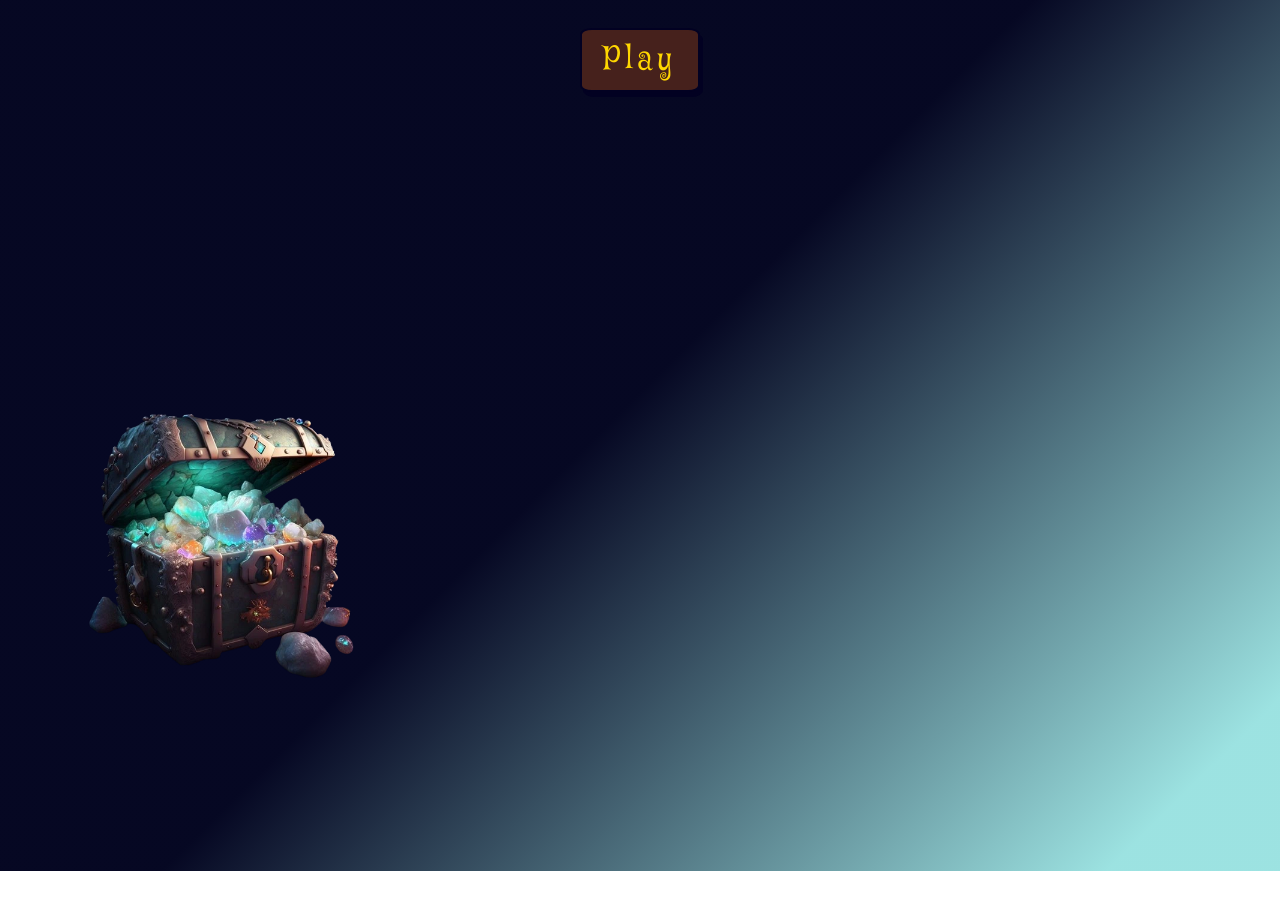
==== index.html @ 9fe32563 "Change background for index.html and add treasure image" ====
<!DOCTYPE html>
<html lang="en">
<head>
    <meta charset="UTF-8">
    <meta name="viewport" content="width=device-width, initial-scale=1.0">
    <title>Codebreaking Game | Home</title>

    <!-- custom css -->
    <link rel="stylesheet" href="assets/css/style.css">
</head>
<body class="home-body">

    <!-- Header -->

    <!-- Main -->
    <main>
        <div id="play-button-div">
            <button id="play-button" class="custom-box" onclick="location.href='game.html';">Play</button>
        </div>

        <div class="treasure-container">
            <img src="assets/images/treasure-removebg.webp" class="treasure-image">
        </div>

    </main>
   
    
</body>
</html>
---- assets/css/style.css ----
/* Think about best practices: - try not to use id s in css
                               - for colours check contrast with Coolors */
                               
/* When debugging think about: specificity and inheritance */



/* Google fonts import */
@import url('https://fonts.googleapis.com/css2?family=Mystery+Quest&family=Roboto:ital,wght@0,100..900;1,100..900&display=swap');

/* CSS variables */
:root {
    --heading-font: "Mystery Quest",  "Georgia", serif;
    --primary-font: "Roboto", sans-serif;
    --dragon-green: #0B870D;
    --chest-brown: #46211C;
    --treasure-yellow: #FFD700;
    --evergreen: #003326;
    --prussian-blue: #020122;
}

/* Global styles */
 .home-body {
    min-height: 95vh;
    /* colours picked from game.html background image and gradient made in coolors.com */
    background: hsla(236, 71%, 8%, 1);

    background: linear-gradient(315deg, hsla(236, 71%, 8%, 1) 48%, hsla(179, 55%, 75%, 1) 92%);

    background: -moz-linear-gradient(315deg, hsla(236, 71%, 8%, 1) 48%, hsla(179, 55%, 75%, 1) 92%);

    background: -webkit-linear-gradient(315deg, hsla(236, 71%, 8%, 1) 48%, hsla(179, 55%, 75%, 1) 92%);

    filter: progid: DXImageTransform.Microsoft.gradient( startColorstr="#060823", endColorstr="#9EE3E2", GradientType=1 );
    /* overflow: hidden; */
    background-repeat: no-repeat;
    background-size: cover; 
    position: relative;
} 

.treasure-image {
    position:absolute;
    max-height: 300px;
    top: 45%;
    left: 5%;

}

.custom-box {
    background-color: var(--chest-brown);
    border: 2px solid var(--prussian-blue);
}

/* Game Page */

.game-body {
    background-image: url("../images/dragon-treasure-larger.webp");
    background-position: center;
    background-repeat: no-repeat;
    background-size: cover;
}

.light-overlay {
    background-color: rgba(77, 100, 94, 0.5);
    min-height: 75vh;
    min-width: 80vw;
    margin: 20px;
    border-radius: 10%;
    z-index: -1;
}

.dragon-symbol {
    max-height: 70vh;
    opacity: 0.7;
    z-index: 0;
}
/* UI Buttons */
.buttons-container {
    display: flex;
    justify-content: center;
    margin-top: 10px;

}

.game-button {
        width: 50px;
        height: 50px;
        font-size: larger;
        border-radius: 5px;
        background-color:aliceblue;
        align-self: center;
}


/* Feedback section */
.feedback {
    /* background-color:black; */
    width: 100vw;
    /* margin:auto; */
    /* border: 2px solid var(--prussian-blue); */
    /* max-width: 264px; */
    min-height: 42vh;
    position: absolute; 
    top: 1%;
    /* left: 20%; */
}

.guess {
    max-height:1.8rem;
}

/* Gradient created in coolors.co */
.golden-gradient {
    background: hsla(50, 100%, 39%, 1);

   background: linear-gradient(90deg, hsla(50, 100%, 39%, 1) 19%, hsla(67, 87%, 82%, 1) 59%);

   background: -moz-linear-gradient(90deg, hsla(50, 100%, 39%, 1) 19%, hsla(67, 87%, 82%, 1) 59%);

   background: -webkit-linear-gradient(90deg, hsla(50, 100%, 39%, 1) 19%, hsla(67, 87%, 82%, 1) 59%);

   filter: progid: DXImageTransform.Microsoft.gradient( startColorstr="#C8A700", endColorstr="#F0F9A7", GradientType=1 );
}

.visible-text {
    color: var(--prussian-blue);
    font-weight: bold;
    font-size: x-large;
    font-family: var(--primary-font);
    padding-left: 10px;
}

.float-right {
    float: right;
    padding-right: 10px;
    padding-top: 4px;
}


/* Play section */
#play-area {
    background-color: transparent;
    /* height: 25vh; */
}

.hidden {
    display: none;
}

/* Form */
form {
    text-align: center;
}

.guess-form {
    top: 58%;
}

.input {
    display: inline-block;
    width: 35px;
    height: 35px;
    border: 2px solid var(--evergreen);
    border-radius: 5%;
    margin: auto;
    margin-top: 10px;
    color: var(--chest-brown);
    font-weight: bolder;
    font-size: xx-large;
    text-align: center;
    font-family: var(--primary-font);
   
}

input[type="submit"] {
    background-color: var(--evergreen);
    color: var(--treasure-yellow);
    font-family: var(--primary-font);
    margin-top: 5px;
    font-size: medium;
}

/* Images */
.invisible {
    display: none;
}

/* Play button */
#play-button {
    font-family: var(--heading-font);
    color: var(--treasure-yellow);
    font-size: xx-large;
    letter-spacing: 0.3rem;
    padding: 0.5rem;
    margin-top: 20px;
    border-radius: 10%;
    box-shadow: 3px 5px var(--prussian-blue);
    min-width: 120px;
}
#play-button:hover {
    color: var(--chest-brown);
    background-color: var(--treasure-yellow);
    text-shadow: none;
    font-weight: bold;

}
#play-button-div {
    text-align: center;
}

#submit {
    display: none;
}

/* Footer */
.footer {
    min-height: 15vh;
    background-color: rgba(110, 140, 167, 0.2);
    border-top-left-radius: 20%;
    border-top-right-radius: 20%;
}

/* Media queries */

/* for medium and large screens 760px and above */
@media screen and (min-width: 760px) {

    /* Heading 1 */
    h1 {
        margin-top: 50px;
        max-width: 320px;
        font-size: 3rem;
    }

    /* Feedback section */
    .feedback {
        border: none;
        margin: auto;
        max-width: none;
        display: flex;
        justify-content: center;
    }
    
    .guess {
        margin-top: 10px;
        height: 30px;

    }

    .custom-container {
       width: 264px;
    }

    .left-container {
        margin-right: 30px;
        
    }

    /* Play section */
    #play-area {
        margin-top: 15px;
    }
    
    /* Error message modal */
    #error-modal {
        top: 28%;
        left: 35%;
    }

    /* Form */
    input {
        min-width: 40px;
        min-height: 40px;
    }

    input[type="submit"] {
         min-width: 70px;
         min-height: 30px;
         margin-top: 10px;
    }

    /* Images */
    #dragon-sleeping {
        position:absolute;
        top:20px;
        left:-250px;
        display:flex;
        z-index: -900;
        /* float:inline-end; */
       
        
    }

}
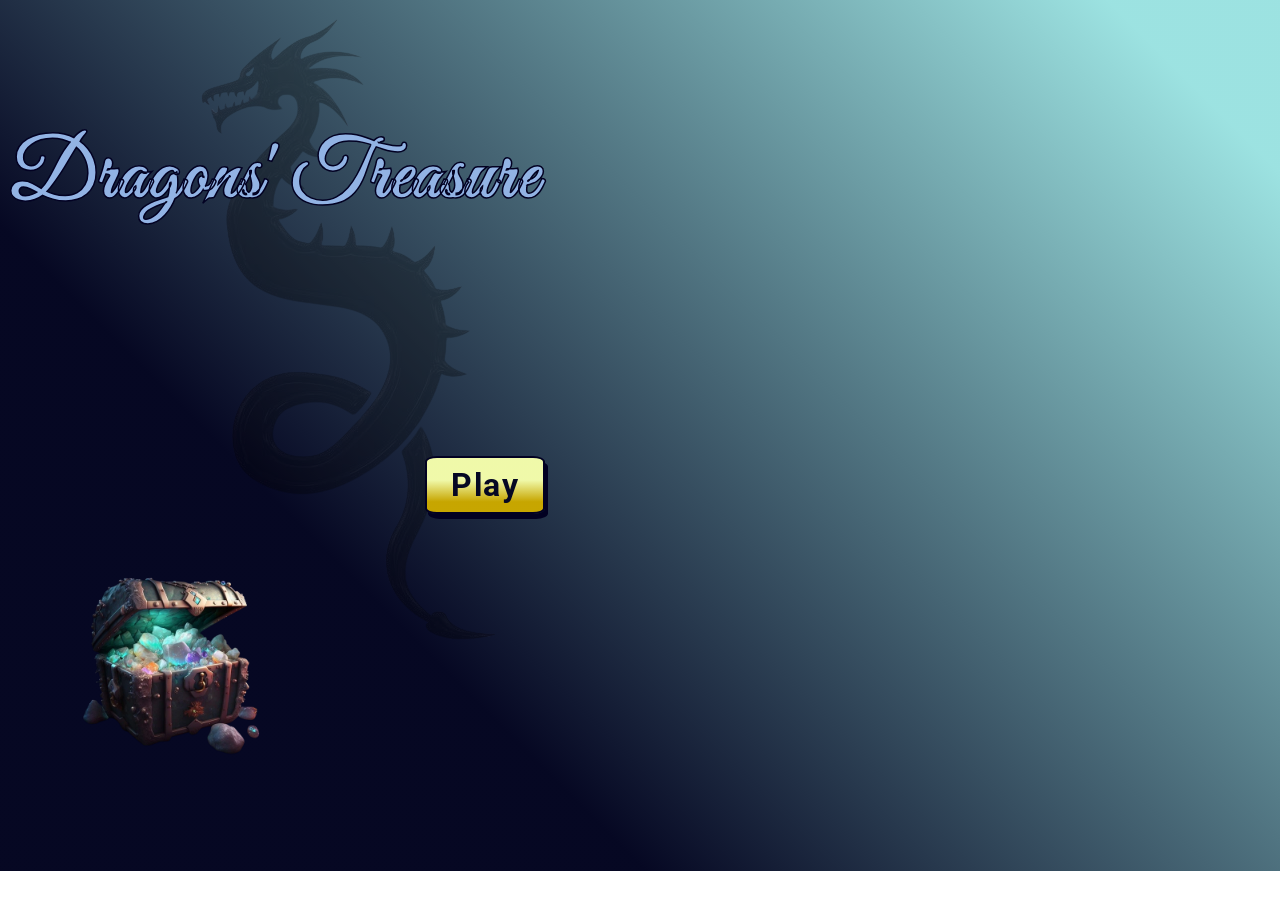
==== commit 3481eca8: "Add and style h1 and animate play button" ====
--- a/index.html
+++ b/index.html
@@ -11,11 +11,20 @@
 <body class="home-body">
 
     <!-- Header -->
+    <header>
+        <h1>Dragons' Treasure</h1>
+        <img src="assets/images/dragon-symbol-dark-removebg.webp" class="hero-image img-fluid">
+    </header>
 
     <!-- Main -->
     <main>
+        <!-- <div class="lead-div">
+            <p class="lead-text">Drake guards the entrance to the Enchanted Realm where all the Dragons' riches lie.<p>
+            <p class="lead-text">Guess the 4 digit key in 10 tries or less, and he'll let you pass!<p>
+            <p class="lead-text">Fail and...<br> well, better not fail...</p>
+        </div> -->
         <div id="play-button-div">
-            <button id="play-button" class="custom-box" onclick="location.href='game.html';">Play</button>
+            <button id="play-button" class="golden-gradient custom-box" onclick="location.href='game.html';">Play</button>
         </div>
 
         <div class="treasure-container">
--- a/assets/css/style.css
+++ b/assets/css/style.css
@@ -6,11 +6,11 @@
 
 
 /* Google fonts import */
-@import url('https://fonts.googleapis.com/css2?family=Mystery+Quest&family=Roboto:ital,wght@0,100..900;1,100..900&display=swap');
+@import url('https://fonts.googleapis.com/css2?family=Skranji&family=MedievalSharp&family=Great+Vibes&family=Roboto:ital,wght@0,100..900;1,100..900&display=swap');
 
 /* CSS variables */
 :root {
-    --heading-font: "Mystery Quest",  "Georgia", serif;
+    --heading-font: "Great Vibes",  "Georgia", serif;
     --primary-font: "Roboto", sans-serif;
     --dragon-green: #0B870D;
     --chest-brown: #46211C;
@@ -25,11 +25,11 @@
     /* colours picked from game.html background image and gradient made in coolors.com */
     background: hsla(236, 71%, 8%, 1);
 
-    background: linear-gradient(315deg, hsla(236, 71%, 8%, 1) 48%, hsla(179, 55%, 75%, 1) 92%);
-
-    background: -moz-linear-gradient(315deg, hsla(236, 71%, 8%, 1) 48%, hsla(179, 55%, 75%, 1) 92%);
-
-    background: -webkit-linear-gradient(315deg, hsla(236, 71%, 8%, 1) 48%, hsla(179, 55%, 75%, 1) 92%);
+    background: linear-gradient(45deg, hsla(236, 71%, 8%, 1) 30%, hsla(179, 55%, 75%, 1) 92%);
+
+    background: -moz-linear-gradient(45deg, hsla(236, 71%, 8%, 1) 30%, hsla(179, 55%, 75%, 1) 92%);
+
+    background: -webkit-linear-gradient(45deg, hsla(236, 71%, 8%, 1) 30%, hsla(179, 55%, 75%, 1) 92%);
 
     filter: progid: DXImageTransform.Microsoft.gradient( startColorstr="#060823", endColorstr="#9EE3E2", GradientType=1 );
     /* overflow: hidden; */
@@ -38,16 +38,65 @@
     position: relative;
 } 
 
+body {
+    overflow: hidden;
+}
+
+h1 {
+    font-family: var(--heading-font);
+    font-size: 5rem;
+    font-weight: bold;
+    color: rgb(146, 179, 228);
+    text-align: center;
+    position: absolute;
+    top: 8%;
+    letter-spacing: 0.1rem;
+    -webkit-text-stroke: 1.5px var(--prussian-blue);
+}
+
+@keyframes play-animation {
+  0% {
+    opacity: 0;
+  }
+  100% {
+    opacity: 1;
+  }
+}
+
+.hero-image {
+    max-height: 90vh;
+    position: absolute;
+    left: 15%;
+    top: 0;
+    z-index: -900;
+    opacity: 0.3;
+}
+
 .treasure-image {
     position:absolute;
-    max-height: 300px;
-    top: 45%;
+    max-height: 200px;
+    top: 65%;
     left: 5%;
-
+    z-index: 990;
+
+}
+.lead-div {
+    background-color: rgba(85, 59, 59, 0.286);
+    opacity: 0.9;
+    border-radius: 5%;
+    position:absolute;
+    top:30%;
+}
+
+.lead-text {
+    color: aliceblue;
+    font-size: 0.9rem;
+    font-weight:bold;
+    font-family: var(--primary-font);
+    margin: 1rem;
 }
 
 .custom-box {
-    background-color: var(--chest-brown);
     border: 2px solid var(--prussian-blue);
 }
 
@@ -61,10 +110,10 @@
 }
 
 .light-overlay {
-    background-color: rgba(77, 100, 94, 0.5);
+    background-color: rgba(77, 100, 94, 0.9);
     min-height: 75vh;
     min-width: 80vw;
-    margin: 20px;
+    margin:10px 20px;
     border-radius: 10%;
     z-index: -1;
 }
@@ -87,7 +136,6 @@
         height: 50px;
         font-size: larger;
         border-radius: 5px;
-        background-color:aliceblue;
         align-self: center;
 }
 
@@ -123,7 +171,7 @@
 }
 
 .visible-text {
-    color: var(--prussian-blue);
+    color: rgb(210, 205, 233);
     font-weight: bold;
     font-size: x-large;
     font-family: var(--primary-font);
@@ -187,15 +235,20 @@
 
 /* Play button */
 #play-button {
-    font-family: var(--heading-font);
-    color: var(--treasure-yellow);
+    font-family: var(--primary-font);
+    color: hsla(236, 71%, 8%, 1);
     font-size: xx-large;
-    letter-spacing: 0.3rem;
+    font-weight: bolder;
+    letter-spacing: 0.1rem;
     padding: 0.5rem;
     margin-top: 20px;
     border-radius: 10%;
     box-shadow: 3px 5px var(--prussian-blue);
     min-width: 120px;
+    position: absolute;
+    top:50%;
+    left: 33%;
+    animation: play-animation 1.5s ease-in 1;
 }
 #play-button:hover {
     color: var(--chest-brown);
@@ -224,14 +277,6 @@
 
 /* for medium and large screens 760px and above */
 @media screen and (min-width: 760px) {
-
-    /* Heading 1 */
-    h1 {
-        margin-top: 50px;
-        max-width: 320px;
-        font-size: 3rem;
-    }
-
     /* Feedback section */
     .feedback {
         border: none;
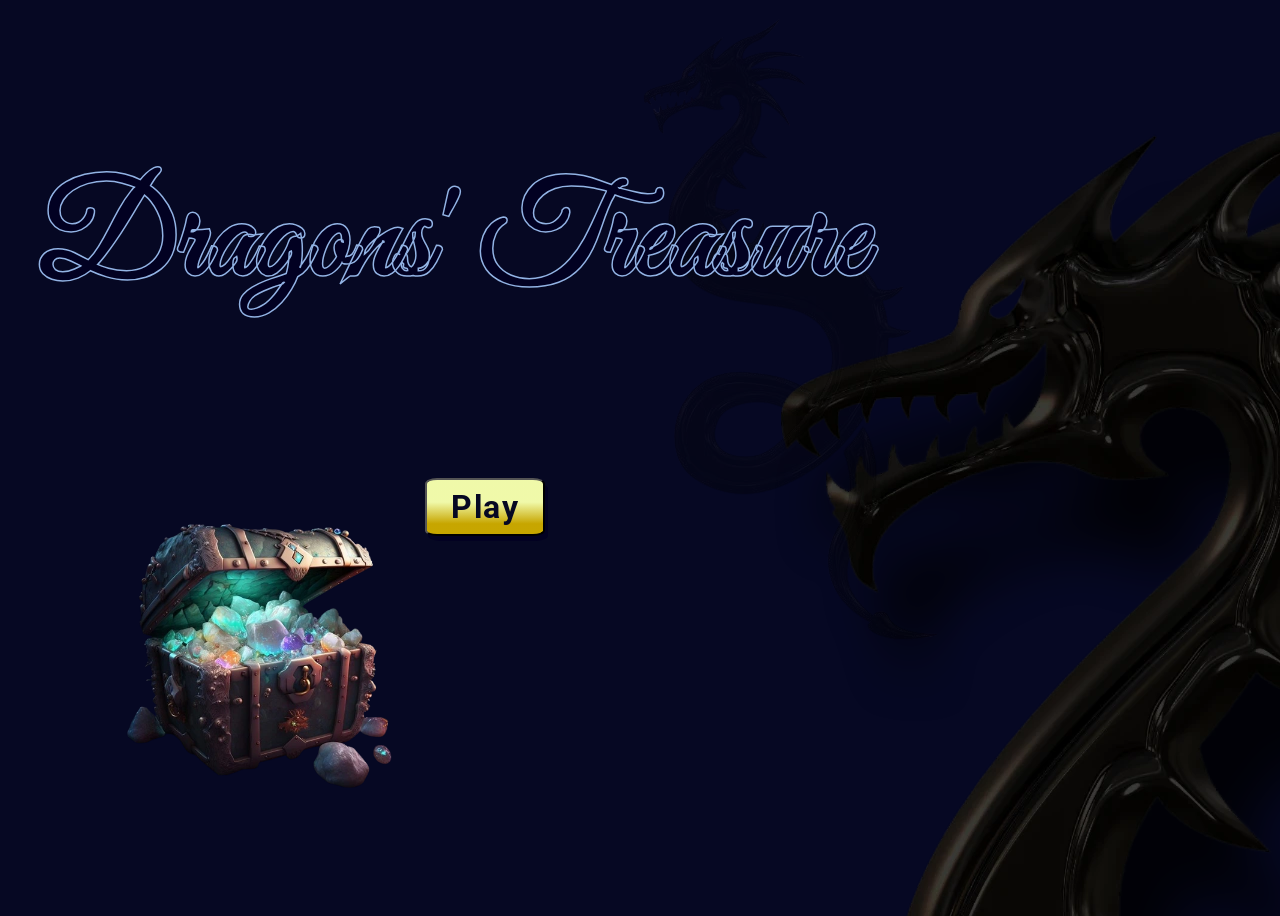
==== commit 10a363f9: "Tidy-up colours in style.css" ====
--- a/index.html
+++ b/index.html
@@ -1,38 +1,51 @@
 <!DOCTYPE html>
 <html lang="en">
-<head>
-    <meta charset="UTF-8">
-    <meta name="viewport" content="width=device-width, initial-scale=1.0">
-    <title>Codebreaking Game | Home</title>
+    <head>
+        <meta charset="UTF-8">
+        <meta name="viewport" content="width=device-width, initial-scale=1.0">
+        <title>Dragons' Treasure | Home</title>
+        <meta name="description" content="Dragons' Treasure, an adventure packed code-breaking game">
 
-    <!-- custom css -->
-    <link rel="stylesheet" href="assets/css/style.css">
-</head>
-<body class="home-body">
+        <!-- favicons generated by favicon-generator.org -->
+        <link rel="apple-touch-icon" sizes="57x57" href="assets/images/apple-icon-57x57.png">
+        <link rel="apple-touch-icon" sizes="60x60" href="assets/images/apple-icon-60x60.png">
+        <link rel="apple-touch-icon" sizes="72x72" href="assets/images/apple-icon-72x72.png">
+        <link rel="apple-touch-icon" sizes="76x76" href="assets/images/apple-icon-76x76.png">
+        <link rel="apple-touch-icon" sizes="114x114" href="assets/images/apple-icon-114x114.png">
+        <link rel="apple-touch-icon" sizes="120x120" href="assets/images/apple-icon-120x120.png">
+        <link rel="apple-touch-icon" sizes="144x144" href="assets/images/apple-icon-144x144.png">
+        <link rel="apple-touch-icon" sizes="152x152" href="assets/images/apple-icon-152x152.png">
+        <link rel="apple-touch-icon" sizes="180x180" href="assets/images/apple-icon-180x180.png">
+        <link rel="icon" type="image/png" sizes="192x192"  href="assets/images/android-icon-192x192.png">
+        <link rel="icon" type="image/png" sizes="32x32" href="assets/images/favicon-32x32.png">
+        <link rel="icon" type="image/png" sizes="96x96" href="assets/images/favicon-96x96.png">
+        <link rel="icon" type="image/png" sizes="16x16" href="assets/images/favicon-16x16.png">
+        <link rel="manifest" href="/manifest.json">
+        <meta name="msapplication-TileColor" content="#ffffff">
+        <meta name="msapplication-TileImage" content="/ms-icon-144x144.png">
+        <meta name="theme-color" content="#ffffff">
 
-    <!-- Header -->
-    <header>
-        <h1>Dragons' Treasure</h1>
-        <img src="assets/images/dragon-symbol-dark-removebg.webp" class="hero-image img-fluid">
-    </header>
+        <!-- custom css -->
+        <link rel="stylesheet" href="assets/css/style.css">
+    </head>
+    <body class="home-body blue-gradient">
 
-    <!-- Main -->
-    <main>
-        <!-- <div class="lead-div">
-            <p class="lead-text">Drake guards the entrance to the Enchanted Realm where all the Dragons' riches lie.<p>
-            <p class="lead-text">Guess the 4 digit key in 10 tries or less, and he'll let you pass!<p>
-            <p class="lead-text">Fail and...<br> well, better not fail...</p>
-        </div> -->
-        <div id="play-button-div">
-            <button id="play-button" class="golden-gradient custom-box" onclick="location.href='game.html';">Play</button>
-        </div>
+        <!-- Header -->
+        <header>
+            <h1>Dragons' Treasure</h1>
+            <img src="assets/images/dragon-symbol-dark-removebg.webp" alt="A dragon's shadow" class="hero-image img-fluid">
+        </header>
 
-        <div class="treasure-container">
-            <img src="assets/images/treasure-removebg.webp" class="treasure-image">
-        </div>
+        <!-- Main -->
+        <main>
+            <div id="play-button-div">
+                <button id="play-button" class="golden-gradient custom-box" onclick="location.href='game.html';">Play</button>
+            </div>
 
-    </main>
-   
-    
-</body>
+            <div class="treasure-container">
+                <img src="assets/images/treasure-removebg.webp" alt="Image of an opened treasure chest" class="treasure-image">
+            </div>
+
+        </main>
+    </body>
 </html>
--- a/assets/css/style.css
+++ b/assets/css/style.css
@@ -1,38 +1,55 @@
-/* Think about best practices: - try not to use id s in css
-                               - for colours check contrast with Coolors */
-                               
-/* When debugging think about: specificity and inheritance */
-
-
-
 /* Google fonts import */
-@import url('https://fonts.googleapis.com/css2?family=Skranji&family=MedievalSharp&family=Great+Vibes&family=Roboto:ital,wght@0,100..900;1,100..900&display=swap');
-
-/* CSS variables */
+@import url('https://fonts.googleapis.com/css2?family=Great+Vibes&family=Roboto:ital,wght@0,100..900;1,100..900&display=swap');
+
+/* || CSS VARIABLES */
 :root {
-    --heading-font: "Great Vibes",  "Georgia", serif;
+
+    /* || TYPOGRAPHY */
+    --heading-font: "Great Vibes",cursive, sans-serif;
     --primary-font: "Roboto", sans-serif;
-    --dragon-green: #0B870D;
+
+    /* || COLOURS */
+    --dark-blue: hsla(236, 71%, 8%, 1); /*picked from game page background image */
+    --heading-light-blue: rgb(146, 179, 228); /*picked from game page background image */
+    --button-blue:rgb(13, 17, 70);
     --chest-brown: #46211C;
     --treasure-yellow: #FFD700;
     --evergreen: #003326;
     --prussian-blue: #020122;
 }
 
+/* || UTILITIES */
+
+/* || GRADIENTS */
+/* Created with https://coolors.co/gradient-maker/ */
+
+.blue-gradient {
+    background: hsla(236, 71%, 8%, 1);
+
+    background: linear-gradient(45deg, hsla(236, 71%, 8%, 1) 30%, hsla(179, 55%, 75%, 1) 92%);
+
+    background: -moz-linear-gradient(45deg, hsla(236, 71%, 8%, 1) 30%, hsla(179, 55%, 75%, 1) 92%);
+
+    background: -webkit-linear-gradient(45deg, hsla(236, 71%, 8%, 1) 30%, hsla(179, 55%, 75%, 1) 92%);
+
+    filter: progid: DXImageTransform.Microsoft.gradient( startColorstr="#060823", endColorstr="#9EE3E2", GradientType=1 );
+}
+
+.golden-gradient {
+   background: hsla(50, 100%, 39%, 1);
+
+   background: linear-gradient(90deg, hsla(50, 100%, 39%, 1) 19%, hsla(67, 87%, 82%, 1) 59%);
+
+   background: -moz-linear-gradient(90deg, hsla(50, 100%, 39%, 1) 19%, hsla(67, 87%, 82%, 1) 59%);
+
+   background: -webkit-linear-gradient(90deg, hsla(50, 100%, 39%, 1) 19%, hsla(67, 87%, 82%, 1) 59%);
+
+   filter: progid: DXImageTransform.Microsoft.gradient( startColorstr="#C8A700", endColorstr="#F0F9A7", GradientType=1 );
+}
+
 /* Global styles */
  .home-body {
     min-height: 95vh;
-    /* colours picked from game.html background image and gradient made in coolors.com */
-    background: hsla(236, 71%, 8%, 1);
-
-    background: linear-gradient(45deg, hsla(236, 71%, 8%, 1) 30%, hsla(179, 55%, 75%, 1) 92%);
-
-    background: -moz-linear-gradient(45deg, hsla(236, 71%, 8%, 1) 30%, hsla(179, 55%, 75%, 1) 92%);
-
-    background: -webkit-linear-gradient(45deg, hsla(236, 71%, 8%, 1) 30%, hsla(179, 55%, 75%, 1) 92%);
-
-    filter: progid: DXImageTransform.Microsoft.gradient( startColorstr="#060823", endColorstr="#9EE3E2", GradientType=1 );
-    /* overflow: hidden; */
     background-repeat: no-repeat;
     background-size: cover; 
     position: relative;
@@ -42,25 +59,17 @@
     overflow: hidden;
 }
 
+/* Make a class for most of the styles below and apply to modal-title as well */
 h1 {
     font-family: var(--heading-font);
     font-size: 5rem;
     font-weight: bold;
-    color: rgb(146, 179, 228);
+    color: var(--heading-light-blue);
     text-align: center;
     position: absolute;
     top: 8%;
     letter-spacing: 0.1rem;
     -webkit-text-stroke: 1.5px var(--prussian-blue);
-}
-
-@keyframes play-animation {
-  0% {
-    opacity: 0;
-  }
-  100% {
-    opacity: 1;
-  }
 }
 
 .hero-image {
@@ -80,30 +89,11 @@
     z-index: 990;
 
 }
-.lead-div {
-    background-color: rgba(85, 59, 59, 0.286);
-    opacity: 0.9;
-    border-radius: 5%;
-    position:absolute;
-    top:30%;
-}
-
-.lead-text {
-    color: aliceblue;
-    font-size: 0.9rem;
-    font-weight:bold;
-    font-family: var(--primary-font);
-    margin: 1rem;
-}
-
-.custom-box {
-    border: 2px solid var(--prussian-blue);
-}
 
 /* Game Page */
 
 .game-body {
-    background-image: url("../images/dragon-treasure-larger.webp");
+    background-image: url("../images/enchanted-realm.webp");
     background-position: center;
     background-repeat: no-repeat;
     background-size: cover;
@@ -120,25 +110,9 @@
 
 .dragon-symbol {
     max-height: 70vh;
-    opacity: 0.7;
+    opacity: 0.4;
     z-index: 0;
 }
-/* UI Buttons */
-.buttons-container {
-    display: flex;
-    justify-content: center;
-    margin-top: 10px;
-
-}
-
-.game-button {
-        width: 50px;
-        height: 50px;
-        font-size: larger;
-        border-radius: 5px;
-        align-self: center;
-}
-
 
 /* Feedback section */
 .feedback {
@@ -153,25 +127,15 @@
     /* left: 20%; */
 }
 
+
 .guess {
     max-height:1.8rem;
-}
-
-/* Gradient created in coolors.co */
-.golden-gradient {
-    background: hsla(50, 100%, 39%, 1);
-
-   background: linear-gradient(90deg, hsla(50, 100%, 39%, 1) 19%, hsla(67, 87%, 82%, 1) 59%);
-
-   background: -moz-linear-gradient(90deg, hsla(50, 100%, 39%, 1) 19%, hsla(67, 87%, 82%, 1) 59%);
-
-   background: -webkit-linear-gradient(90deg, hsla(50, 100%, 39%, 1) 19%, hsla(67, 87%, 82%, 1) 59%);
-
-   filter: progid: DXImageTransform.Microsoft.gradient( startColorstr="#C8A700", endColorstr="#F0F9A7", GradientType=1 );
+    display: flex;
+    align-items: center;
 }
 
 .visible-text {
-    color: rgb(210, 205, 233);
+    color: rgb(220, 160, 160);
     font-weight: bold;
     font-size: x-large;
     font-family: var(--primary-font);
@@ -186,26 +150,26 @@
 
 
 /* Play section */
-#play-area {
-    background-color: transparent;
-    /* height: 25vh; */
-}
 
 .hidden {
     display: none;
 }
 
 /* Form */
-form {
+.guess-form {
+    top: 52%;
     text-align: center;
-}
-
-.guess-form {
-    top: 58%;
+    position: absolute;
+
+    /* horizontally centering an absolute element code taken from: 
+    https://css-tricks.com/forums/topic/horizontal-centering-of-an-absolute-element/ */
+    left:0;
+    right: 0;
+    margin: auto;
 }
 
 .input {
-    display: inline-block;
+    /* display: inline-block; */
     width: 35px;
     height: 35px;
     border: 2px solid var(--evergreen);
@@ -220,12 +184,20 @@
    
 }
 
+/* Remember to make a class for most of the styles below and apply to modal buttons */
 input[type="submit"] {
-    background-color: var(--evergreen);
-    color: var(--treasure-yellow);
-    font-family: var(--primary-font);
-    margin-top: 5px;
-    font-size: medium;
+    /* display: inline-block; */
+    background-color: var(--button-blue);
+    color: goldenrod;
+    font-family: var(--primary-font);
+    /* margin-top: 5px; */
+    font-size: x-large;
+    min-height: 35px;
+    min-width: 45px;
+    letter-spacing: 0.1rem;
+    font-weight:500;
+    border: 1px solid gold;
+    margin-left: 0.7rem;
 }
 
 /* Images */
@@ -236,7 +208,7 @@
 /* Play button */
 #play-button {
     font-family: var(--primary-font);
-    color: hsla(236, 71%, 8%, 1);
+    color: var(--dark-blue);
     font-size: xx-large;
     font-weight: bolder;
     letter-spacing: 0.1rem;
@@ -250,6 +222,16 @@
     left: 33%;
     animation: play-animation 1.5s ease-in 1;
 }
+
+@keyframes play-animation {
+  0% {
+    opacity: 0;
+  }
+  100% {
+    opacity: 1;
+  }
+}
+
 #play-button:hover {
     color: var(--chest-brown);
     background-color: var(--treasure-yellow);
@@ -259,10 +241,6 @@
 }
 #play-button-div {
     text-align: center;
-}
-
-#submit {
-    display: none;
 }
 
 /* Footer */
@@ -273,17 +251,187 @@
     border-top-right-radius: 20%;
 }
 
+/* UI Buttons */
+.buttons-container {
+    display: flex;
+    justify-content: center;
+    margin-top: 10px;
+
+}
+
+.game-button {
+        min-width: 8vw;
+        min-height: 4vh;
+        font-size: 1.5rem;
+        padding: 0.3rem;
+        border-radius: 5px;
+        align-self: center;
+        margin: 1.5rem 0.8rem;
+}
+
+/* Tooltips */
+/* Code adjusted from: https://www.w3schools.com/css/css_tooltip.asp */
+
+.tooltiptext {
+    visibility: hidden;
+    background-color: var(--dark-blue);
+    color: #fff;
+    text-align: center;
+    border: 1px solid white;
+    padding: 2px 5px;
+    position: absolute;
+    z-index: 1;
+    font-size: 1rem;
+    font-family: var(--primary-font);
+    bottom: 12%;
+}
+
+.read-tooltip {
+    margin-left: -70px;
+}
+
+.how-to-tooltip {
+    margin-left: -60px;
+}
+
+.home-tooltip {
+    margin-left: -40px; 
+}
+
+.game-button:hover .tooltiptext {
+  visibility: visible;
+}
+
+
+/* Modals */
+
+.button-modal {
+    background-image: url("../images/paper.webp");
+    background-color: transparent;
+    background-size: cover;
+    
+}
+
+.modal-title {
+    font-size: 1.8rem;
+    font-weight: 300;
+    margin-left: 2.5rem;
+    margin-top: 0;
+}
+
+.modal-body {
+    font-size: 1rem;
+    margin-top: 2rem;
+    margin-left: 1rem;
+    font-family: var(--primary-font);
+    color: var(--dark-blue);
+}
+
+.modal-button {
+    background-color: var(--button-blue);
+    color: goldenrod;
+    font-family: var(--primary-font);
+    /* margin-top: 5px; */
+    font-size: medium;
+    min-height: 30px;
+    min-width: 35px;
+    letter-spacing: 0.1rem;
+    font-weight:500;
+    border: 1px solid gold;
+    margin-top:0;
+    margin-left: 0.7rem;
+    margin-bottom:1.5rem;
+}
+
+/* Lose animation */
+/* Some early attempts to make the lose animation adapting code from: 
+https://stackoverflow.com/questions/70000450/how-to-animate-image-from-fixed-size-to-fullscreen */
+
+.lose-animation-div {
+    position: absolute;
+    left: 50%;
+    top: 50%;
+    transform: translate(-50%, -50%);
+    max-width: 3px;
+    width: 100%;
+    transition: scale .3s ease;
+}
+
+.lose-animation-div.active {
+  transform: translate(-50%, -50%) scale(var(--scale));
+}
+
+.fire {
+    width: 100%;
+    height: auto;
+}
+
+
 /* Media queries */
+
+/* for medium screens 760px to 1024px */
+@media screen and (min-width: 760px) and (max-width:1024px) {
+    #play-button {
+        left: 55%;
+        top: 60%;
+    }
+}
 
 /* for medium and large screens 760px and above */
 @media screen and (min-width: 760px) {
+
+    /* Home page */
+    .home-body {
+        min-height: 100vh;
+        background-image: url("../images/dragon-large.webp");
+        background-size: auto;
+        background-color: var(--dark-blue);
+    }
+
+    h1 {
+        font-family: var(--heading-font);
+         font-size: 8rem;
+        font-weight: bold;
+        min-width: 70%;
+        color: var(--prussian-blue);
+        text-align: center;
+        position: absolute;
+        top: 8%;
+        letter-spacing: 0.1rem;
+        -webkit-text-stroke: 1.5px var(--heading-light-blue);
+    }
+
+    .hero-image {
+        max-height: 100vh;
+        position: absolute;
+        left: 50%;
+        top: 0;
+        z-index: -900;
+        opacity: 0.3;
+    }
+
+    .treasure-image {
+        position:absolute;
+        max-height: 300px;
+        top: 55%;
+        left: 8%;
+        z-index: 990;
+
+}
+
     /* Feedback section */
+
+    .light-overlay {
+        margin:30px 20px;
+    }
+
     .feedback {
         border: none;
         margin: auto;
         max-width: none;
         display: flex;
         justify-content: center;
+        top: 10%;
     }
     
     .guess {
@@ -301,17 +449,16 @@
         
     }
 
+    .large-font {
+        font-size:x-large;
+    }
+
+    .larger-font {
+        font-size: xx-large;
+    }
+
     /* Play section */
-    #play-area {
-        margin-top: 15px;
-    }
-    
-    /* Error message modal */
-    #error-modal {
-        top: 28%;
-        left: 35%;
-    }
-
+  
     /* Form */
     input {
         min-width: 40px;
@@ -319,22 +466,49 @@
     }
 
     input[type="submit"] {
-         min-width: 70px;
-         min-height: 30px;
-         margin-top: 10px;
-    }
-
-    /* Images */
-    #dragon-sleeping {
-        position:absolute;
-        top:20px;
-        left:-250px;
-        display:flex;
-        z-index: -900;
-        /* float:inline-end; */
-       
-        
-    }
-
-}
-
+         /* min-width: 70px; */
+         min-height: 50px;
+    }
+
+    /* UI Buttons */
+    .game-button {
+        min-width: 5vw;
+        min-height: 4vh;
+        font-size: 1.5rem;
+        padding: 0.3rem;
+        border-radius: 5px;
+        align-self: center;
+        margin: 1.5rem 0.8rem;
+
+    }
+
+    /* Modals */
+
+    .modal-title {
+        color: var(--heading-light-blue);
+        -webkit-text-stroke: 1.5px var(--prussian-blue);
+        font-size: 2.5rem;
+        margin-left: 2.5rem;
+        margin-top: 1.5rem;
+    }
+
+    .button-modal {
+    background-image: url("../images/paper.webp");
+    background-color: transparent;
+    background-size: cover;
+    }
+
+    .modal-body {
+        font-size: 1.2rem;
+        margin-top: 3.5rem;
+        margin-left: 1rem;
+    }
+
+    .modal-button {
+        font-size: large;
+        min-height: 35px;
+        min-width: 45px;
+        margin-left: 0.7rem;
+        margin-bottom:1.5rem;
+    }
+}
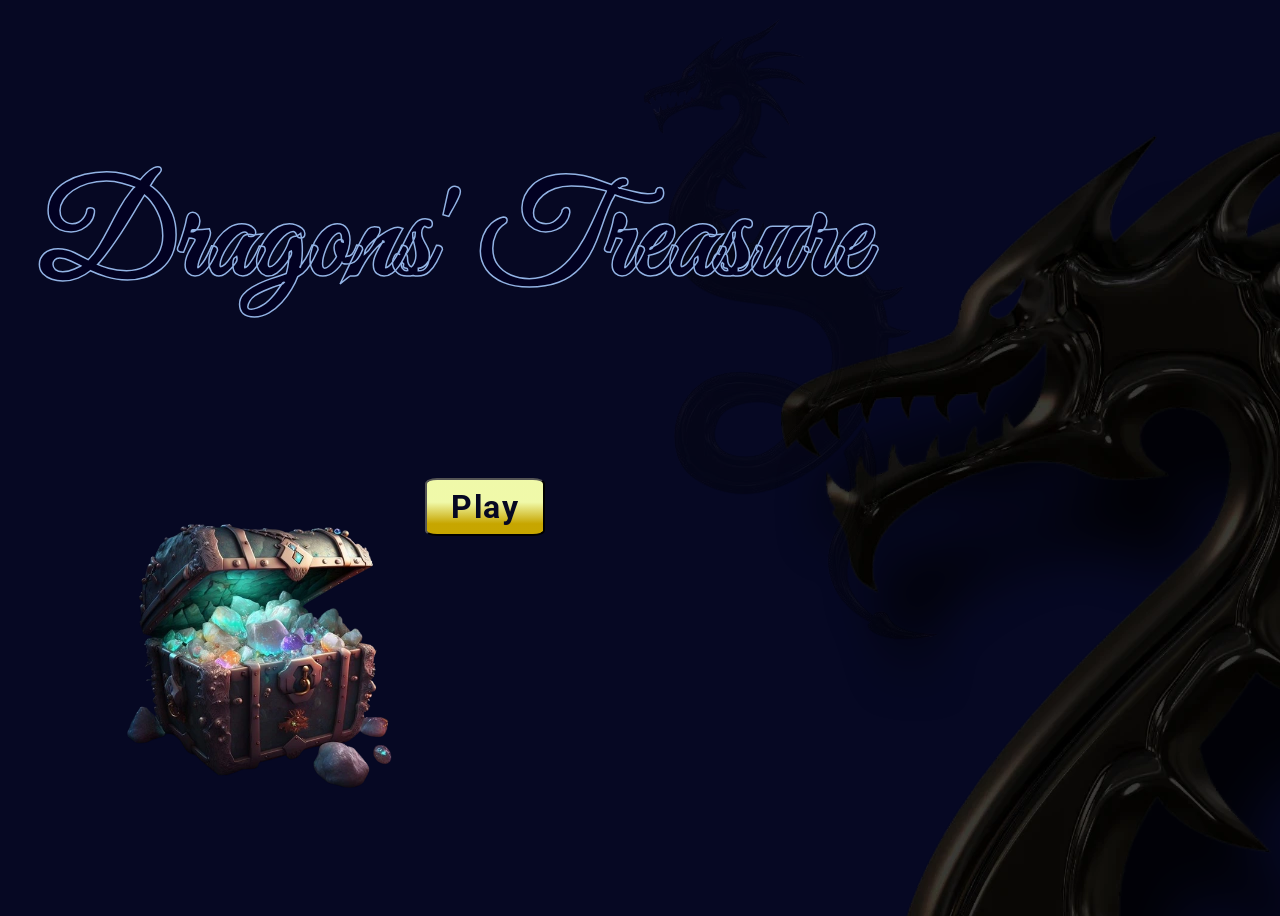
==== commit adaa54b7: "Prepare pages for validation, add screenshots, and document in readme" ====
--- a/index.html
+++ b/index.html
@@ -38,12 +38,12 @@
 
         <!-- Main -->
         <main>
-            <div id="play-button-div">
+            <div id="play-button-div" class="text-center">
                 <button id="play-button" class="golden-gradient custom-box" onclick="location.href='game.html';">Play</button>
             </div>
 
             <div class="treasure-container">
-                <img src="assets/images/treasure-removebg.webp" alt="Image of an opened treasure chest" class="treasure-image">
+                <img src="assets/images/treasure-removebg.webp" alt="An opened treasure chest" class="treasure-image">
             </div>
 
         </main>
--- a/assets/css/style.css
+++ b/assets/css/style.css
@@ -18,6 +18,7 @@
     --prussian-blue: #020122;
 }
 
+/*-----------------------------------------------------*/
 /* || UTILITIES */
 
 /* || GRADIENTS */
@@ -32,7 +33,7 @@
 
     background: -webkit-linear-gradient(45deg, hsla(236, 71%, 8%, 1) 30%, hsla(179, 55%, 75%, 1) 92%);
 
-    filter: progid: DXImageTransform.Microsoft.gradient( startColorstr="#060823", endColorstr="#9EE3E2", GradientType=1 );
+    /* filter: progid: DXImageTransform.Microsoft.gradient( startColorstr="#060823", endColorstr="#9EE3E2", GradientType=1 ); */
 }
 
 .golden-gradient {
@@ -43,23 +44,166 @@
    background: -moz-linear-gradient(90deg, hsla(50, 100%, 39%, 1) 19%, hsla(67, 87%, 82%, 1) 59%);
 
    background: -webkit-linear-gradient(90deg, hsla(50, 100%, 39%, 1) 19%, hsla(67, 87%, 82%, 1) 59%);
-
-   filter: progid: DXImageTransform.Microsoft.gradient( startColorstr="#C8A700", endColorstr="#F0F9A7", GradientType=1 );
-}
-
-/* Global styles */
- .home-body {
-    min-height: 95vh;
-    background-repeat: no-repeat;
-    background-size: cover; 
-    position: relative;
-} 
-
+}
+
+/* || POSITION */
+.removed {
+    display: none;
+}
+
+/* || INTERACTIVITY */
+.pointers-active {
+    pointer-events: auto;
+}
+
+.pointers-disabled {
+    pointer-events: none;
+}
+
+/* || FADE-OUT ANIMATION */
+.fade-out {
+    animation: fade-out 3s ease-out;
+    /* written with google search AI overview */
+    animation-fill-mode: forwards;
+}
+
+@keyframes fade-out {
+    0% {
+    opacity: 0.9;
+  }
+  100% {
+    opacity: 0;
+    
+  }
+}
+
+.fade-in {
+    animation: fade-in 0.9s ease-in-out;
+}
+
+@keyframes fade-in {
+    0% {
+        opacity: 0;
+    }
+
+    100% {
+        opacity: 1;
+    }
+}
+
+/* || BUTTONS */
+button {
+    font-family: var(--primary-font);
+    letter-spacing: 0.1rem;
+}
+
+/* || Buttons on home page */
+
+#play-button {
+    color: var(--dark-blue);
+    font-size: xx-large;
+    font-weight: bolder;
+    padding: 0.5rem;
+    margin-top: 20px;
+    border-radius: 10%;
+    min-width: 120px;
+    position: absolute;
+    top:50%;
+    left: 33%;
+    animation: play-animation 1.5s ease-in 1;
+}
+
+@keyframes play-animation {
+  0% {
+    opacity: 0;
+  }
+  100% {
+    opacity: 1;
+  }
+}
+
+/* Buttons on game page */
+/* Submit/Try button */
+
+input[type="submit"] {
+    background-color: var(--button-blue);
+    color: goldenrod;
+    font-family: var(--primary-font);
+    font-size: x-large;
+    min-height: 35px;
+    min-width: 45px;
+    letter-spacing: 0.1rem;
+    font-weight:500;
+    border: 1px solid gold;
+    margin-left: 0.7rem;
+}
+
+/* UI Buttons */
+.game-button {
+    min-width: 8vw;
+    min-height: 4vh;
+    font-size: 1.5rem;
+    padding: 0.3rem;
+    border-radius: 5px;
+    align-self: center;
+    margin: 1.5rem 0.8rem;
+}
+
+/* Modal Buttons */
+.modal-button {
+    background-color: var(--button-blue);
+    color: goldenrod;
+    font-size: medium;
+    min-height: 30px;
+    min-width: 35px;
+    font-weight:500;
+    border: 1px solid gold;
+    margin-top:0;
+    margin-left: 0.7rem;
+    margin-bottom:1.5rem;
+}
+
+/* Review screen button */
+#play-again-button {
+    top:50%;
+    color: var(--dark-blue);
+    font-size: 1.5rem;
+    font-weight: bolder;
+    padding: 0.5rem;
+    margin-top: 20px;
+    border-radius: 10%;
+    box-shadow: 3px 5px var(--prussian-blue);
+    min-width: 120px;
+}
+
+.home-btn {
+    color: var(--dark-blue);
+    font-size: 1.5rem;
+    font-weight: bolder;
+    padding: 0.5rem;
+    margin-top: 40px;
+    border-radius: 10%;
+    box-shadow: 3px 5px var(--prussian-blue);
+    min-width: 120px;
+}
+
+/* Hover state */
+#play-button:hover,
+#play-again-button:hover,
+.home-btn:hover {
+    cursor: pointer;
+    color: var(--chest-brown);
+}
+
+.game-button:hover {
+   transform:scale(1.1);
+}
+
+/* || GLOBAL STYLES */
 body {
     overflow: hidden;
 }
 
-/* Make a class for most of the styles below and apply to modal-title as well */
 h1 {
     font-family: var(--heading-font);
     font-size: 5rem;
@@ -72,6 +216,14 @@
     -webkit-text-stroke: 1.5px var(--prussian-blue);
 }
 
+/* || HOME PAGE */
+ .home-body {
+    min-height: 95vh;
+    background-repeat: no-repeat;
+    background-size: cover; 
+    position: relative;
+} 
+
 .hero-image {
     max-height: 90vh;
     position: absolute;
@@ -90,7 +242,7 @@
 
 }
 
-/* Game Page */
+/* || GAME PAGE */
 
 .game-body {
     background-image: url("../images/enchanted-realm.webp");
@@ -116,17 +268,11 @@
 
 /* Feedback section */
 .feedback {
-    /* background-color:black; */
     width: 100vw;
-    /* margin:auto; */
-    /* border: 2px solid var(--prussian-blue); */
-    /* max-width: 264px; */
     min-height: 42vh;
     position: absolute; 
-    top: 1%;
-    /* left: 20%; */
-}
-
+    top: 4%;
+}
 
 .guess {
     max-height:1.8rem;
@@ -148,19 +294,11 @@
     padding-top: 4px;
 }
 
-
-/* Play section */
-
-.hidden {
-    display: none;
-}
-
 /* Form */
 .guess-form {
     top: 52%;
     text-align: center;
     position: absolute;
-
     /* horizontally centering an absolute element code taken from: 
     https://css-tricks.com/forums/topic/horizontal-centering-of-an-absolute-element/ */
     left:0;
@@ -169,78 +307,29 @@
 }
 
 .input {
-    /* display: inline-block; */
-    width: 35px;
-    height: 35px;
-    border: 2px solid var(--evergreen);
-    border-radius: 5%;
+    width: 2.5rem;
+    height: 2.5rem;
+    border: 2px solid grey;
+    outline: rgb(13, 17, 70);
+    border-radius: 2px;
     margin: auto;
     margin-top: 10px;
     color: var(--chest-brown);
     font-weight: bolder;
     font-size: xx-large;
     text-align: center;
-    font-family: var(--primary-font);
-   
-}
-
-/* Remember to make a class for most of the styles below and apply to modal buttons */
-input[type="submit"] {
-    /* display: inline-block; */
-    background-color: var(--button-blue);
-    color: goldenrod;
-    font-family: var(--primary-font);
-    /* margin-top: 5px; */
-    font-size: x-large;
-    min-height: 35px;
-    min-width: 45px;
+    font-family: var(--primary-font);   
+}
+
+.tries-left {
+    color: white;
+    font-size: 1.3rem;
+    top: 65%;
+    font-family: cursive;
+    font-weight: bold;
     letter-spacing: 0.1rem;
-    font-weight:500;
-    border: 1px solid gold;
-    margin-left: 0.7rem;
-}
-
-/* Images */
-.invisible {
-    display: none;
-}
-
-/* Play button */
-#play-button {
-    font-family: var(--primary-font);
-    color: var(--dark-blue);
-    font-size: xx-large;
-    font-weight: bolder;
-    letter-spacing: 0.1rem;
+    border: 2px solid gold;
     padding: 0.5rem;
-    margin-top: 20px;
-    border-radius: 10%;
-    box-shadow: 3px 5px var(--prussian-blue);
-    min-width: 120px;
-    position: absolute;
-    top:50%;
-    left: 33%;
-    animation: play-animation 1.5s ease-in 1;
-}
-
-@keyframes play-animation {
-  0% {
-    opacity: 0;
-  }
-  100% {
-    opacity: 1;
-  }
-}
-
-#play-button:hover {
-    color: var(--chest-brown);
-    background-color: var(--treasure-yellow);
-    text-shadow: none;
-    font-weight: bold;
-
-}
-#play-button-div {
-    text-align: center;
 }
 
 /* Footer */
@@ -251,61 +340,14 @@
     border-top-right-radius: 20%;
 }
 
-/* UI Buttons */
 .buttons-container {
     display: flex;
     justify-content: center;
     margin-top: 10px;
-
-}
-
-.game-button {
-        min-width: 8vw;
-        min-height: 4vh;
-        font-size: 1.5rem;
-        padding: 0.3rem;
-        border-radius: 5px;
-        align-self: center;
-        margin: 1.5rem 0.8rem;
-}
-
-/* Tooltips */
-/* Code adjusted from: https://www.w3schools.com/css/css_tooltip.asp */
-
-.tooltiptext {
-    visibility: hidden;
-    background-color: var(--dark-blue);
-    color: #fff;
-    text-align: center;
-    border: 1px solid white;
-    padding: 2px 5px;
-    position: absolute;
-    z-index: 1;
-    font-size: 1rem;
-    font-family: var(--primary-font);
-    bottom: 12%;
-}
-
-.read-tooltip {
-    margin-left: -70px;
-}
-
-.how-to-tooltip {
-    margin-left: -60px;
-}
-
-.home-tooltip {
-    margin-left: -40px; 
-}
-
-.game-button:hover .tooltiptext {
-  visibility: visible;
-}
-
+}
 
 /* Modals */
-
-.button-modal {
+.old-paper {
     background-image: url("../images/paper.webp");
     background-color: transparent;
     background-size: cover;
@@ -320,56 +362,124 @@
 }
 
 .modal-body {
-    font-size: 1rem;
     margin-top: 2rem;
     margin-left: 1rem;
     font-family: var(--primary-font);
     color: var(--dark-blue);
 }
 
-.modal-button {
-    background-color: var(--button-blue);
-    color: goldenrod;
+.modal-body p {
+    padding: 0;
+    margin: 0.3rem;
+}
+
+#winModal p, 
+#loseModal p {
+    font-size: 1.5rem;
+}
+
+/* || Lose animation */
+
+.dark-overlay {
+    background-color: var(--dark-blue);
+    position: fixed;
+    top:0;
+    left: 0;
+    height: 100vh;
+    width: 100vw;
+    animation: dark-screen 2s ease-out;
+}
+
+@keyframes dark-screen {
+    0% {
+        opacity:0;
+    }
+    70% {
+        opacity:1;
+    }
+}
+
+.angry-dragon {
+    animation: dragon-animation 8s ease-in-out;
+    animation-fill-mode:both;
+
+}
+
+@keyframes dragon-animation {
+    0% {
+        opacity: 0;
+    }
+    20% {
+        transform: scale(0);
+        opacity: 0;
+    }
+    65% {
+        transform: scale(1);
+        opacity: 0.9;
+    }
+    95% {
+        transform: scale(0);
+        opacity: 0;
+    }
+    100% {
+        opacity: 0;
+    }
+}
+
+.fire {
+    animation: fire-animation 9.5s ease;
+    animation-fill-mode: both;
+}
+
+@keyframes fire-animation {
+    0% {
+        transform: scale(0);
+        opacity: 0;
+    }
+    90% {
+        transform: scale(0);
+        opacity: 0;
+    }
+    92% {
+        transform: scale(1);
+        opacity: 1;
+    }
+    100% {
+        opacity: 0;
+    }
+}
+
+
+
+/* 404 PAGE */
+.error-header,
+.error-main  {
+    text-align: center;
+}
+.error-body {
+    background-repeat: repeat-y;
+    background-size: 100% 50%;
+    background-position: center;
+
+}
+.error-heading {
+    position:static;
+    margin-top: 6rem;
+    font-size: 3rem;
     font-family: var(--primary-font);
-    /* margin-top: 5px; */
-    font-size: medium;
-    min-height: 30px;
-    min-width: 35px;
+    color: gold;
+    font-weight: bold;
+    min-width: 70%;
+    text-align: center;
     letter-spacing: 0.1rem;
-    font-weight:500;
-    border: 1px solid gold;
-    margin-top:0;
-    margin-left: 0.7rem;
-    margin-bottom:1.5rem;
-}
-
-/* Lose animation */
-/* Some early attempts to make the lose animation adapting code from: 
-https://stackoverflow.com/questions/70000450/how-to-animate-image-from-fixed-size-to-fullscreen */
-
-.lose-animation-div {
-    position: absolute;
-    left: 50%;
-    top: 50%;
-    transform: translate(-50%, -50%);
-    max-width: 3px;
-    width: 100%;
-    transition: scale .3s ease;
-}
-
-.lose-animation-div.active {
-  transform: translate(-50%, -50%) scale(var(--scale));
-}
-
-.fire {
-    width: 100%;
-    height: auto;
-}
-
-
-/* Media queries */
-
-/* for medium screens 760px to 1024px */
+    -webkit-text-stroke: 1.5px var(--dark-blue);
+}
+
+/*----------------------------------*/
+
+/* || MEDUA QUERIES*/
+
+/* || for medium screens 760px to 1024px */
 @media screen and (min-width: 760px) and (max-width:1024px) {
     #play-button {
         left: 55%;
@@ -377,7 +487,7 @@
     }
 }
 
-/* for medium and large screens 760px and above */
+/* || for medium and large screens 760px and above */
 @media screen and (min-width: 760px) {
 
     /* Home page */
@@ -417,7 +527,7 @@
         left: 8%;
         z-index: 990;
 
-}
+    }
 
     /* Feedback section */
 
@@ -460,14 +570,13 @@
     /* Play section */
   
     /* Form */
-    input {
-        min-width: 40px;
-        min-height: 40px;
+    .input {
+        min-width: 3.2rem;
+        min-height: 2.7rem;
     }
 
     input[type="submit"] {
-         /* min-width: 70px; */
-         min-height: 50px;
+        min-height: 50px;
     }
 
     /* UI Buttons */
@@ -479,11 +588,9 @@
         border-radius: 5px;
         align-self: center;
         margin: 1.5rem 0.8rem;
-
     }
 
     /* Modals */
-
     .modal-title {
         color: var(--heading-light-blue);
         -webkit-text-stroke: 1.5px var(--prussian-blue);
@@ -512,3 +619,16 @@
         margin-bottom:1.5rem;
     }
 }
+
+/* || large screens only */
+@media screen and (min-width: 1024px){
+
+    /* Lose animation */
+    .angry-dragon,
+    .fire {
+        width: 100%;
+        height: auto;
+    }
+}
+    
+
